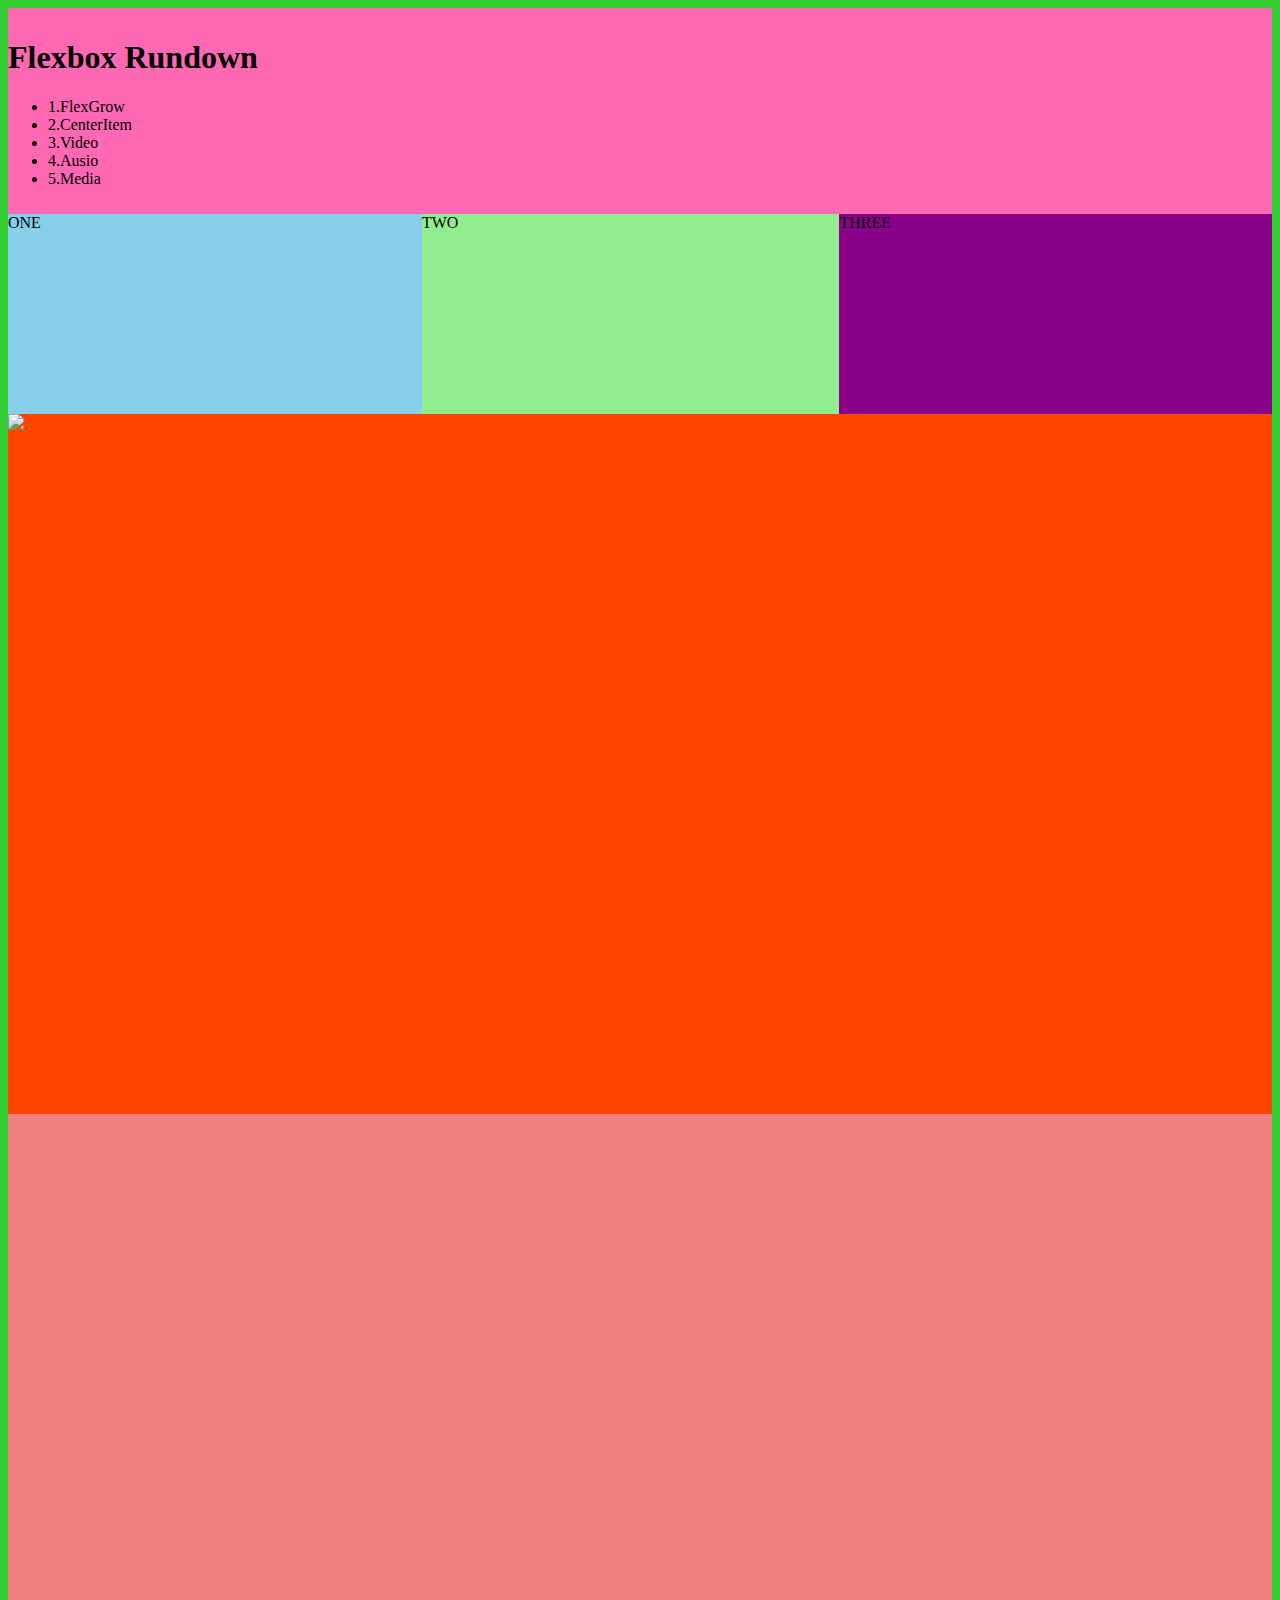
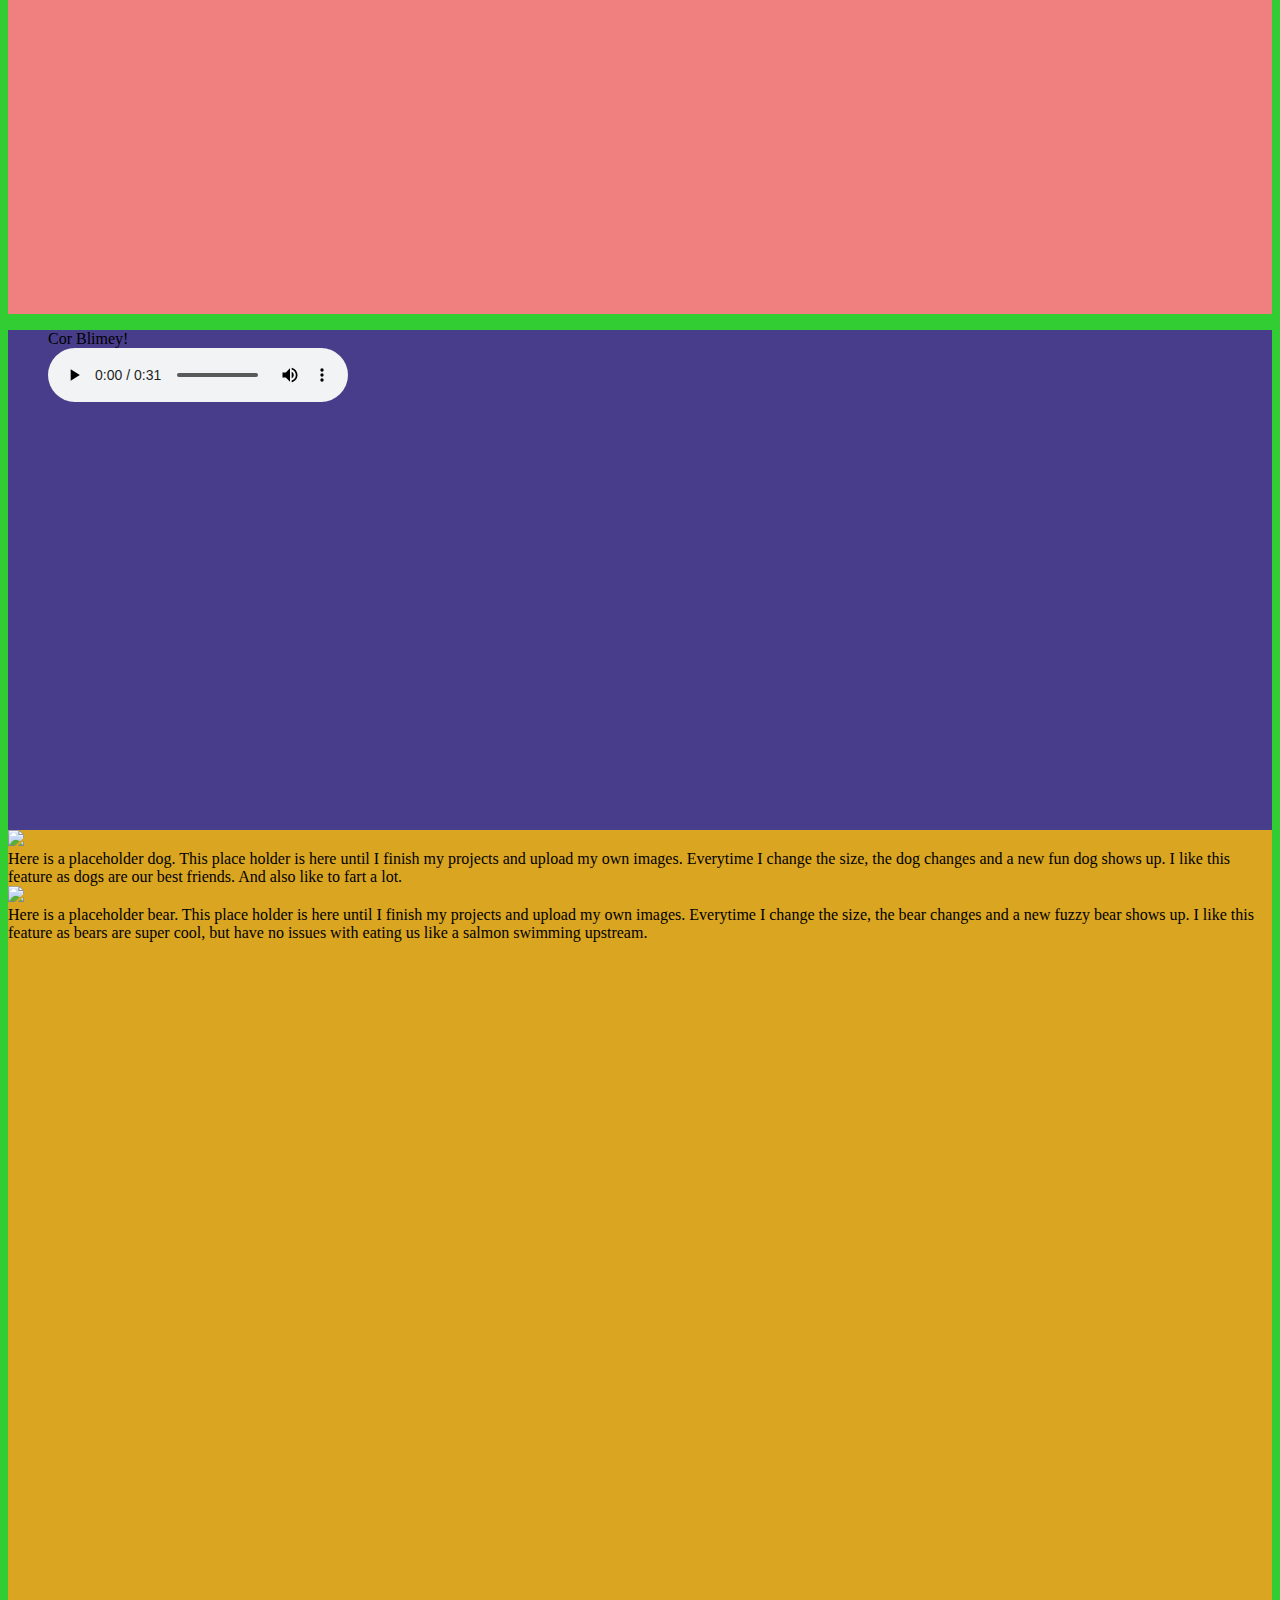
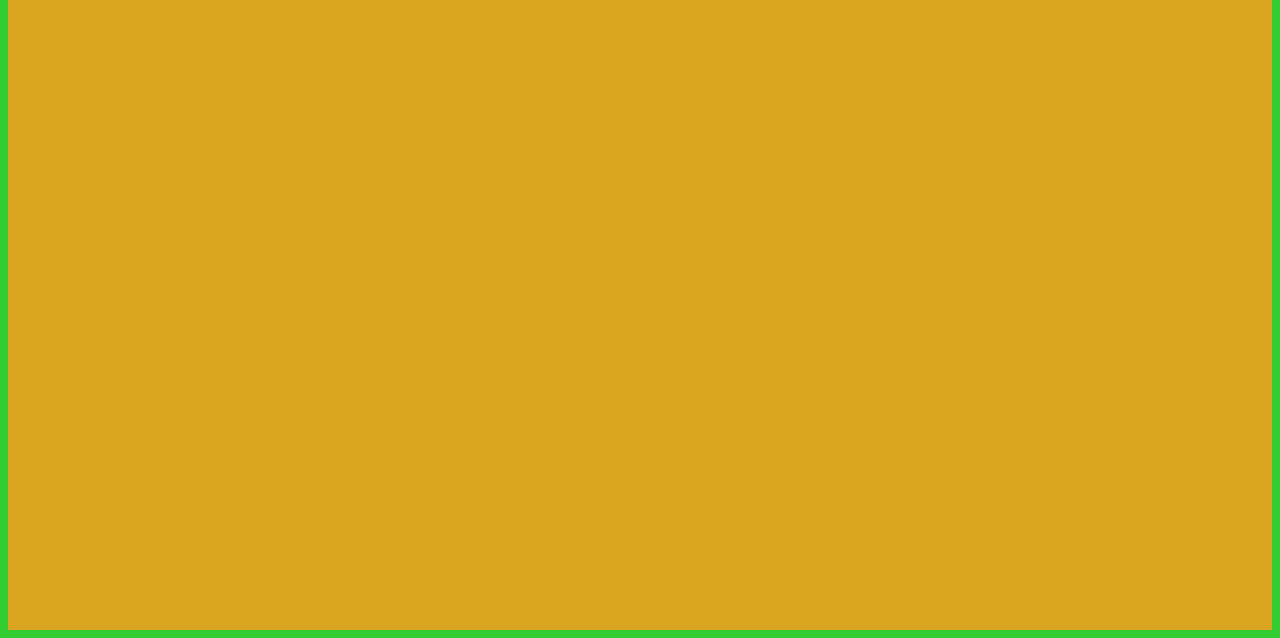
==== index.html @ 8cf91c35 "Initial commit" ====
<!DOCTYPE html>
<html lang="en">
<head>
    <meta charset="UTF-8">
    <meta http-equiv="X-UA-Compatible" content="IE=edge">
    <meta name="viewport" content="width=device-width, initial-scale=1.0">

    <link rel="stylesheet" href="styles.css">


    <title>Let's Flexbox!</title>

</head>
<body>
    

    <!--Header title and menu begin here-->
    <header>
        <h1>Flexbox Rundown</h1>

            <ul>
                <li>1.FlexGrow</li>
                <li>2.CenterItem</li>
                <li>3.Video</li>
                <li>4.Ausio</li>
                <li>5.Media</li>
            </ul>
                     
    </header>
    
    <!-- end of header information here -->
 
 
        <main>
            <div class="section-one">
                <div class="flexgrow-container">
                    <div class="box1">ONE</div>
                    <div class="box2">TWO</div>
                    <div class="box3">THREE</div>

                </div>

            </div>

            <div class="section-two">
                

                    <img src="http://placekitten.com/600/400">

                
            </div>

            <!-- video goes below -->

            <div class="section-three">



            </div>

            <div class="section-four">

                <figure>
                    <figcaption>Cor Blimey!</figcaption>
                    <audio
                        controls src="audio/corblimeygovernorfnl.m4a">
                            Your browser does not support the
                            <code>audio</code> element.
                    </audio>
                </figure>

 

            </div>

            <div class ="section-five">
                
                <div class="media-container">
                    
                        <img src="https://placedog.net/400/600">
                    
                    <div class="mediacontent">Here is a placeholder dog. This place holder is here until I finish my projects and upload my own images. Everytime I change the size, the    dog changes and a new fun dog shows up. I like this feature as dogs are our best friends. And also like to fart a lot. </div>

                </div>
                

                <div class="media-container">
                    <div class="image">
                        <img src="https://placebear.com/400/600">
                    </div>
                    <div class="mediacontent">Here is a placeholder bear. This place holder is here until I finish my projects and upload my own images. Everytime I change the size, the bear changes and a new fuzzy bear shows up. I like this feature as bears are super cool, but have no issues with eating us like a salmon swimming upstream. </div>
                </div>
                
                

            </div>
        

        </main> 
</body>
</html>
---- styles.css ----
body{
    background-color: limegreen;
}

/* header sytles */

header {
    background-color: hotpink;
    padding: 10px 0px 10px 0px;
    
    
}


/* section one flex grow and shrink */

.section-one {
    background-color: blueviolet;
    
    
}

.flexgrow-container {
    display: flex;
}

.box1 {
    background-color: skyblue;
    
    height: 200px;
    flex: 1 1 auto;

}

.box2 {

    background-color: lightgreen;
    
    height: 200px;
    flex: 1 1 auto;
}

.box3 {

    background-color: darkmagenta;
    
    height: 200px;
    flex: 1 1 auto;

}

/* section 2 center item */

.section-two {
    background-color: orangered;
    height: 700px;

}

/* section 3 youtube video */

.section-three {
    background-color: lightcoral;
    height: 800px;

}

iframe { 
    padding: 5px;
    
}


/* section 4 embed audio */

.section-four {
    background-color: darkslateblue;
    height: 500px;
    
}

/* section 5 media items */

.section-five {
    background-color: goldenrod;
    height: 1400px;

}
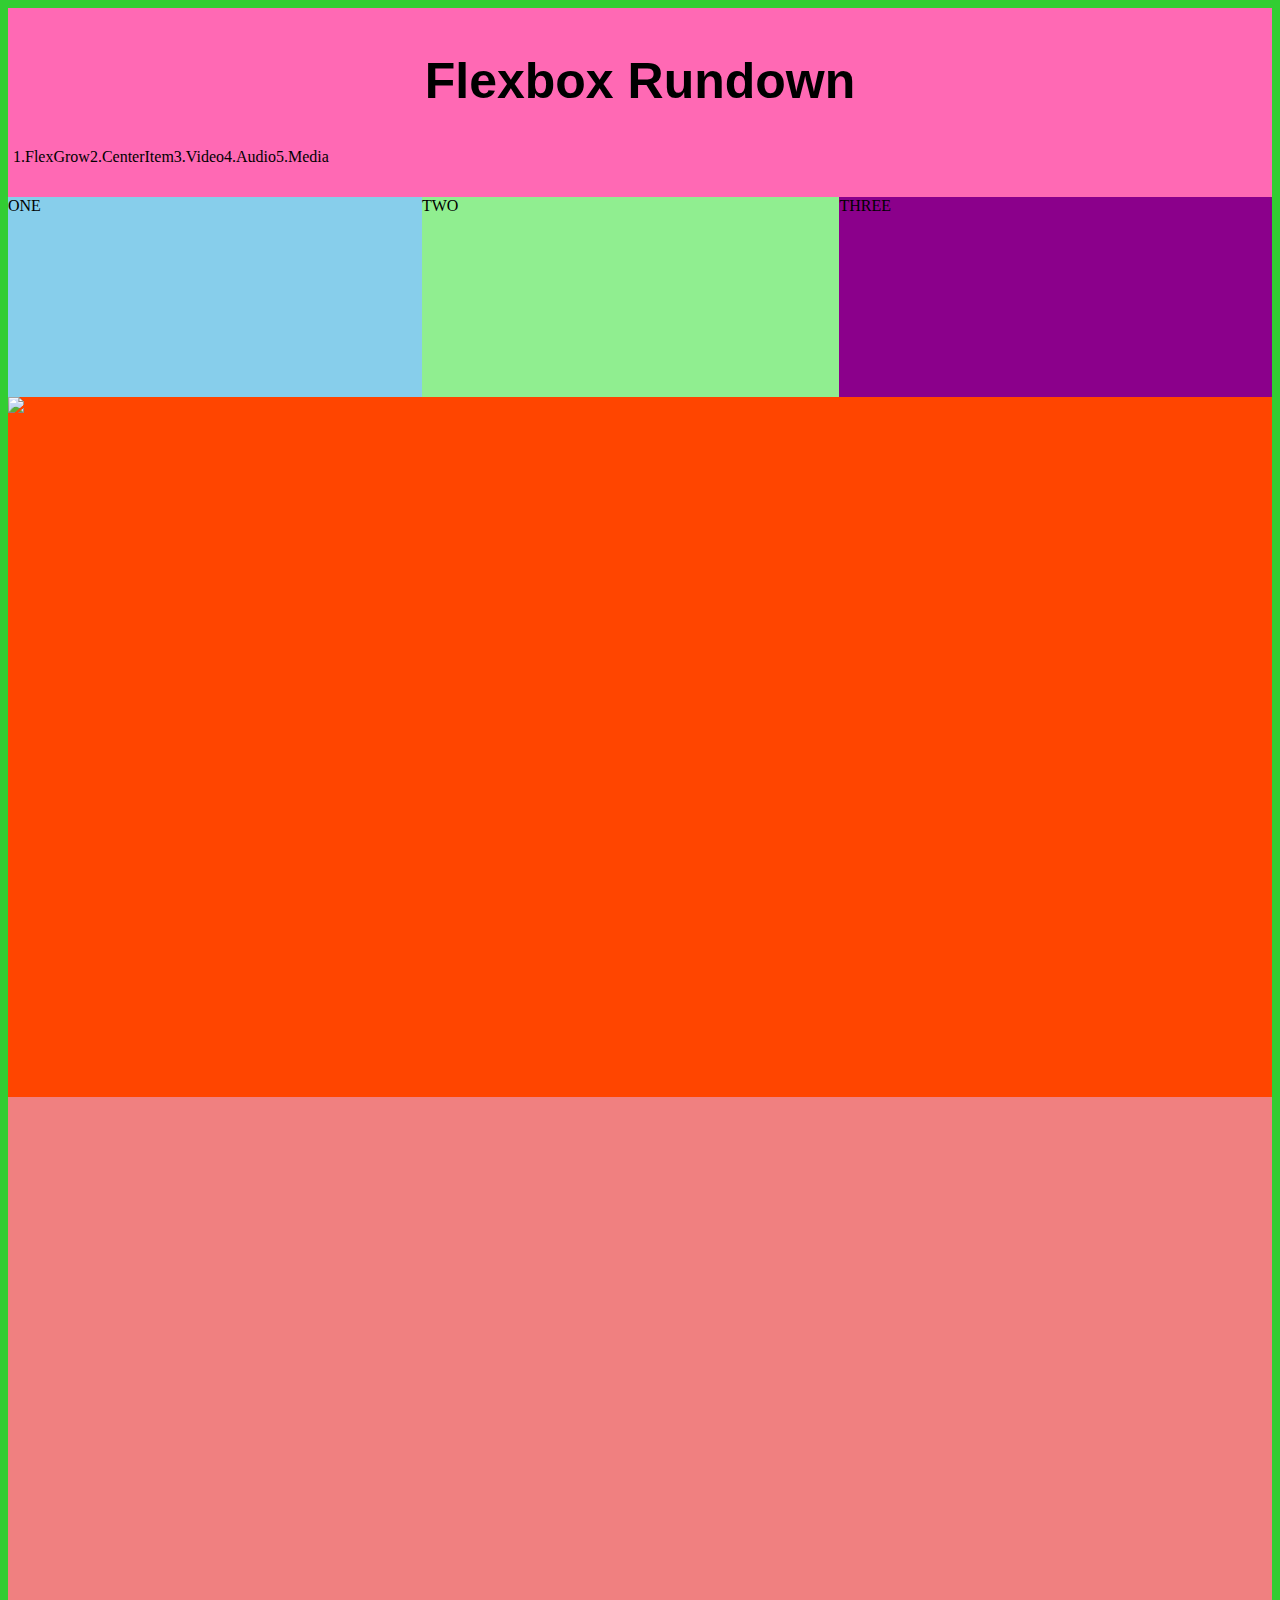
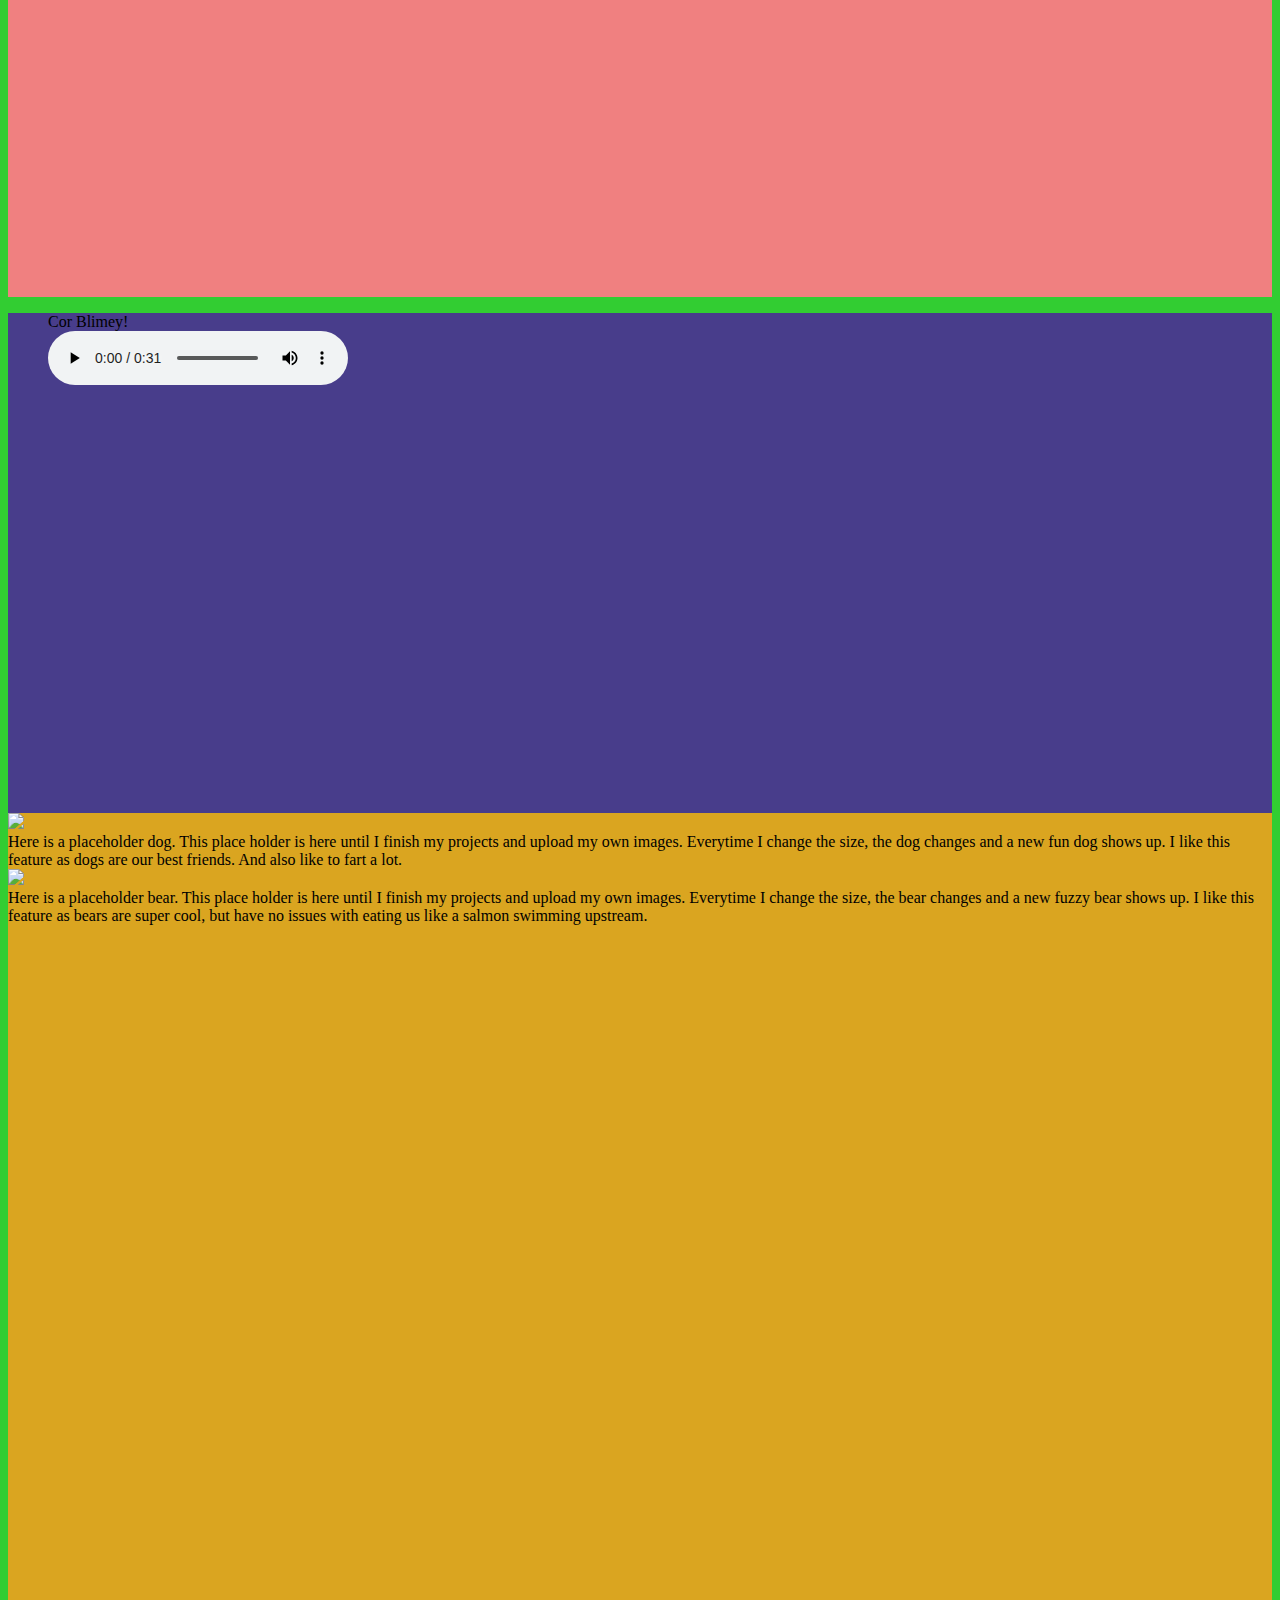
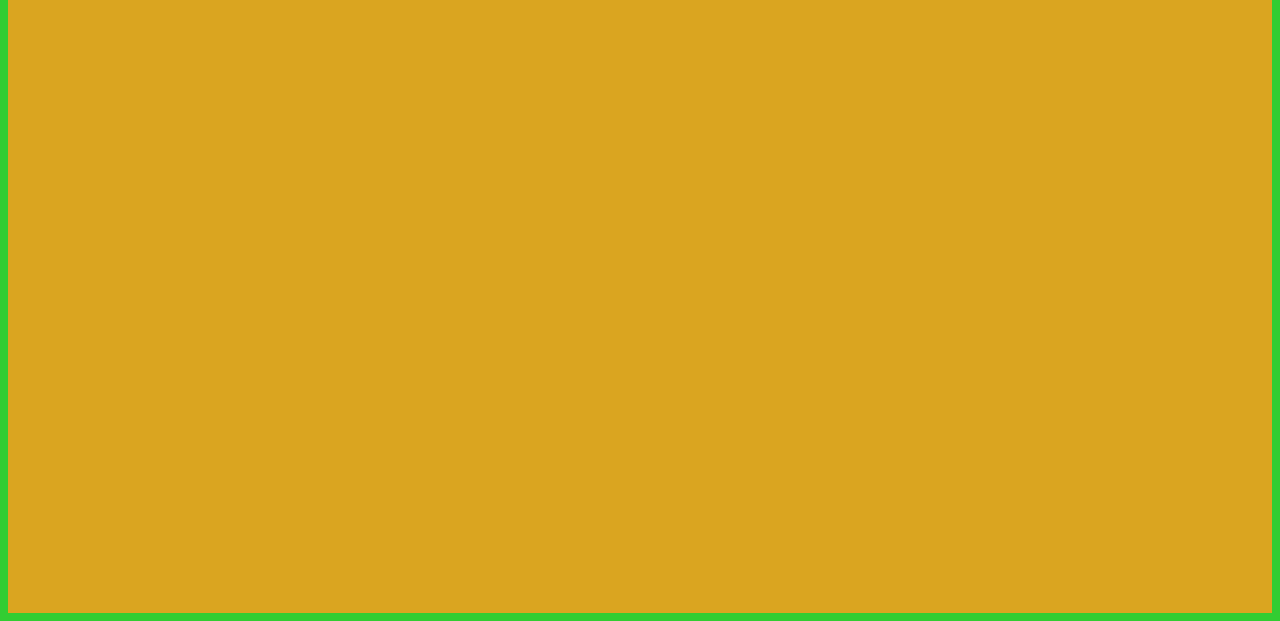
==== commit d6949f13: "ul and container navigation style" ====
--- a/index.html
+++ b/index.html
@@ -19,11 +19,13 @@
         <h1>Flexbox Rundown</h1>
 
             <ul>
+            <div class="container-navigation">
                 <li>1.FlexGrow</li>
                 <li>2.CenterItem</li>
                 <li>3.Video</li>
-                <li>4.Ausio</li>
+                <li>4.Audio</li>
                 <li>5.Media</li>
+            </div>
             </ul>
                      
     </header>
--- a/styles.css
+++ b/styles.css
@@ -1,4 +1,18 @@
+h1{
+    font-family: Verdana, Geneva, Tahoma, sans-serif;
+    font-size: 50px;
+    text-align: center;
+}
 
+ul{
+    list-style-type: none;
+    padding: 5px;
+}
+
+.container-navigation{
+    display: flex;
+    flex-wrap: wrap;
+}
 
 
 body{
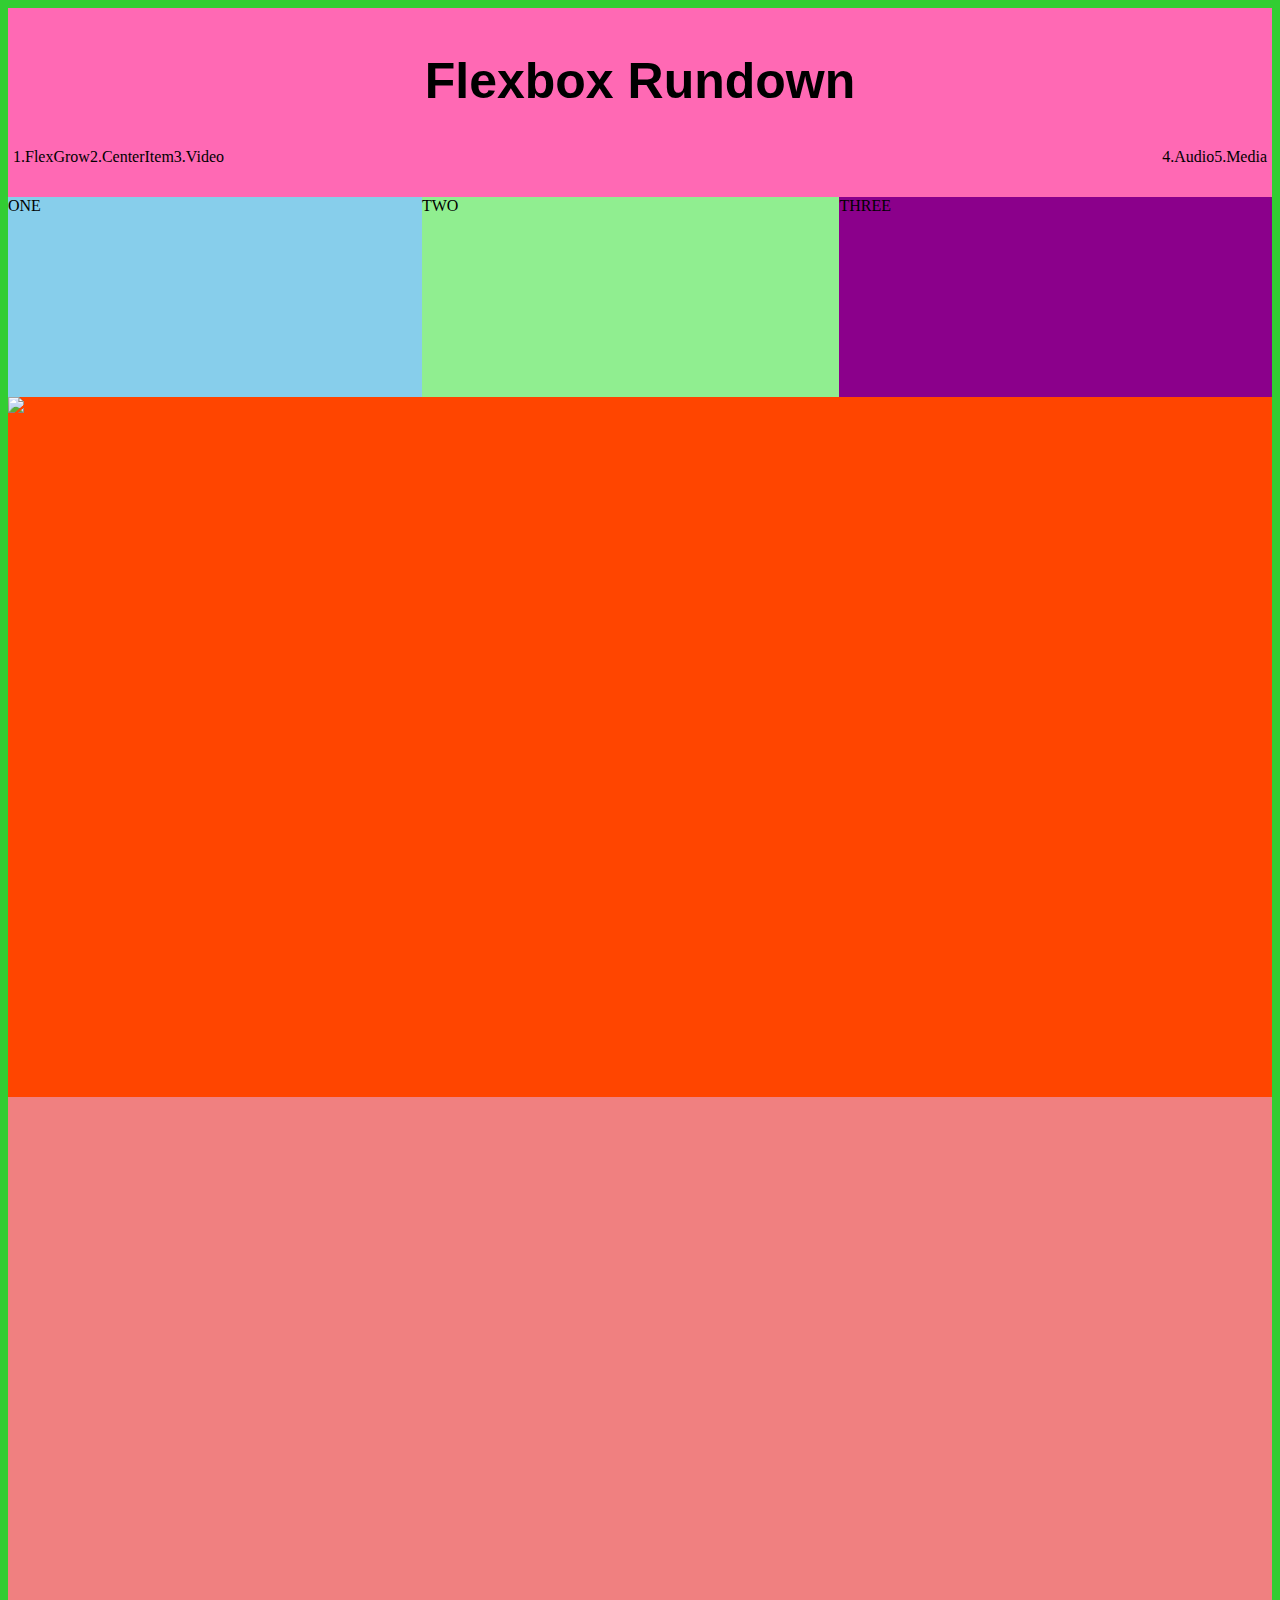
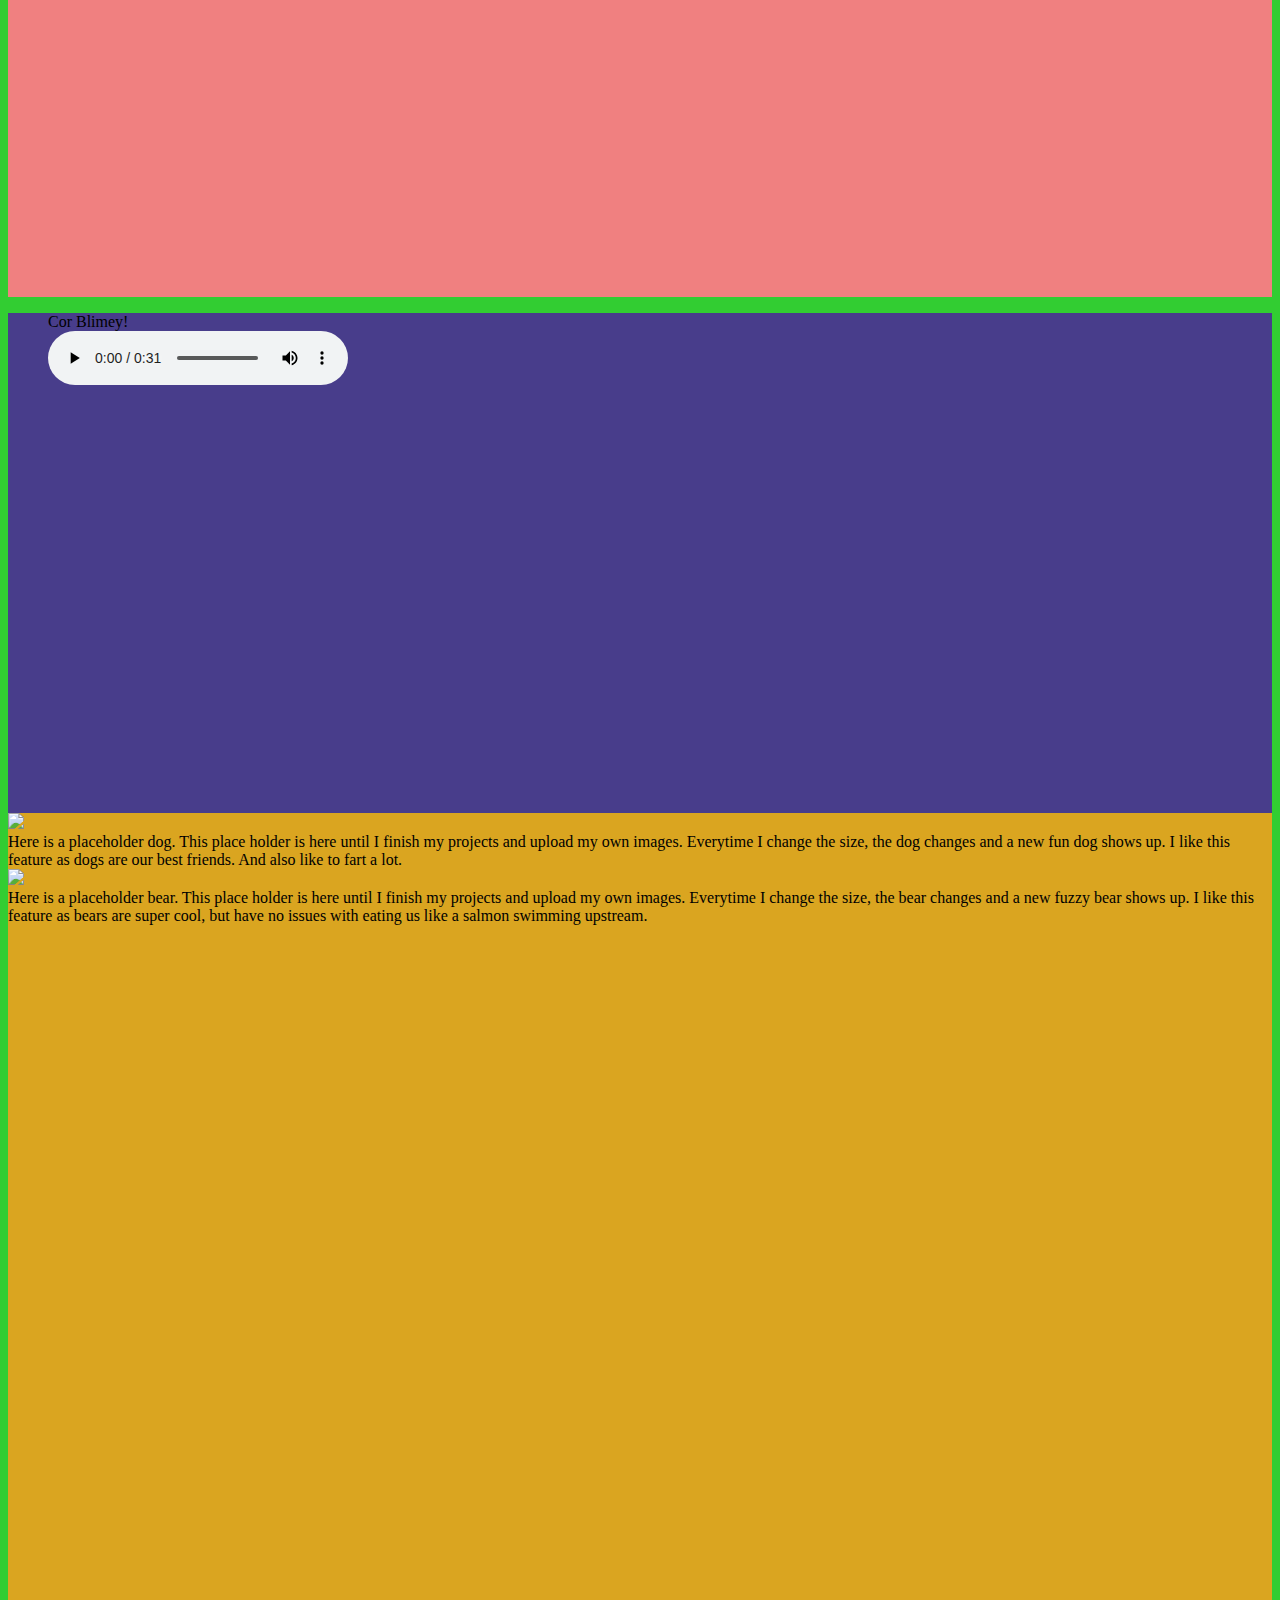
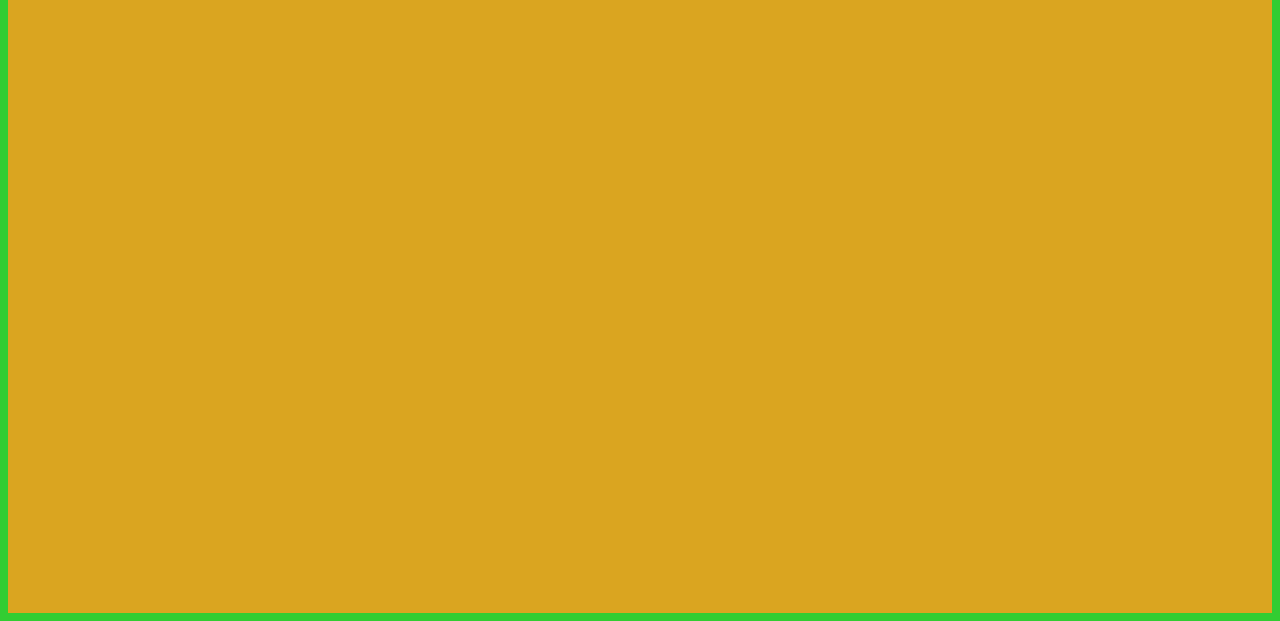
==== commit c488b9da: "aligning list" ====
--- a/index.html
+++ b/index.html
@@ -23,7 +23,7 @@
                 <li>1.FlexGrow</li>
                 <li>2.CenterItem</li>
                 <li>3.Video</li>
-                <li>4.Audio</li>
+                <li class="push">4.Audio</li>
                 <li>5.Media</li>
             </div>
             </ul>
--- a/styles.css
+++ b/styles.css
@@ -11,7 +11,13 @@
 
 .container-navigation{
     display: flex;
-    flex-wrap: wrap;
+    flex-wrap: wrap;    
+    flex-direction: row;
+    justify-content: flex-start;
+}
+
+.push{
+    margin-left: auto;
 }
 
 
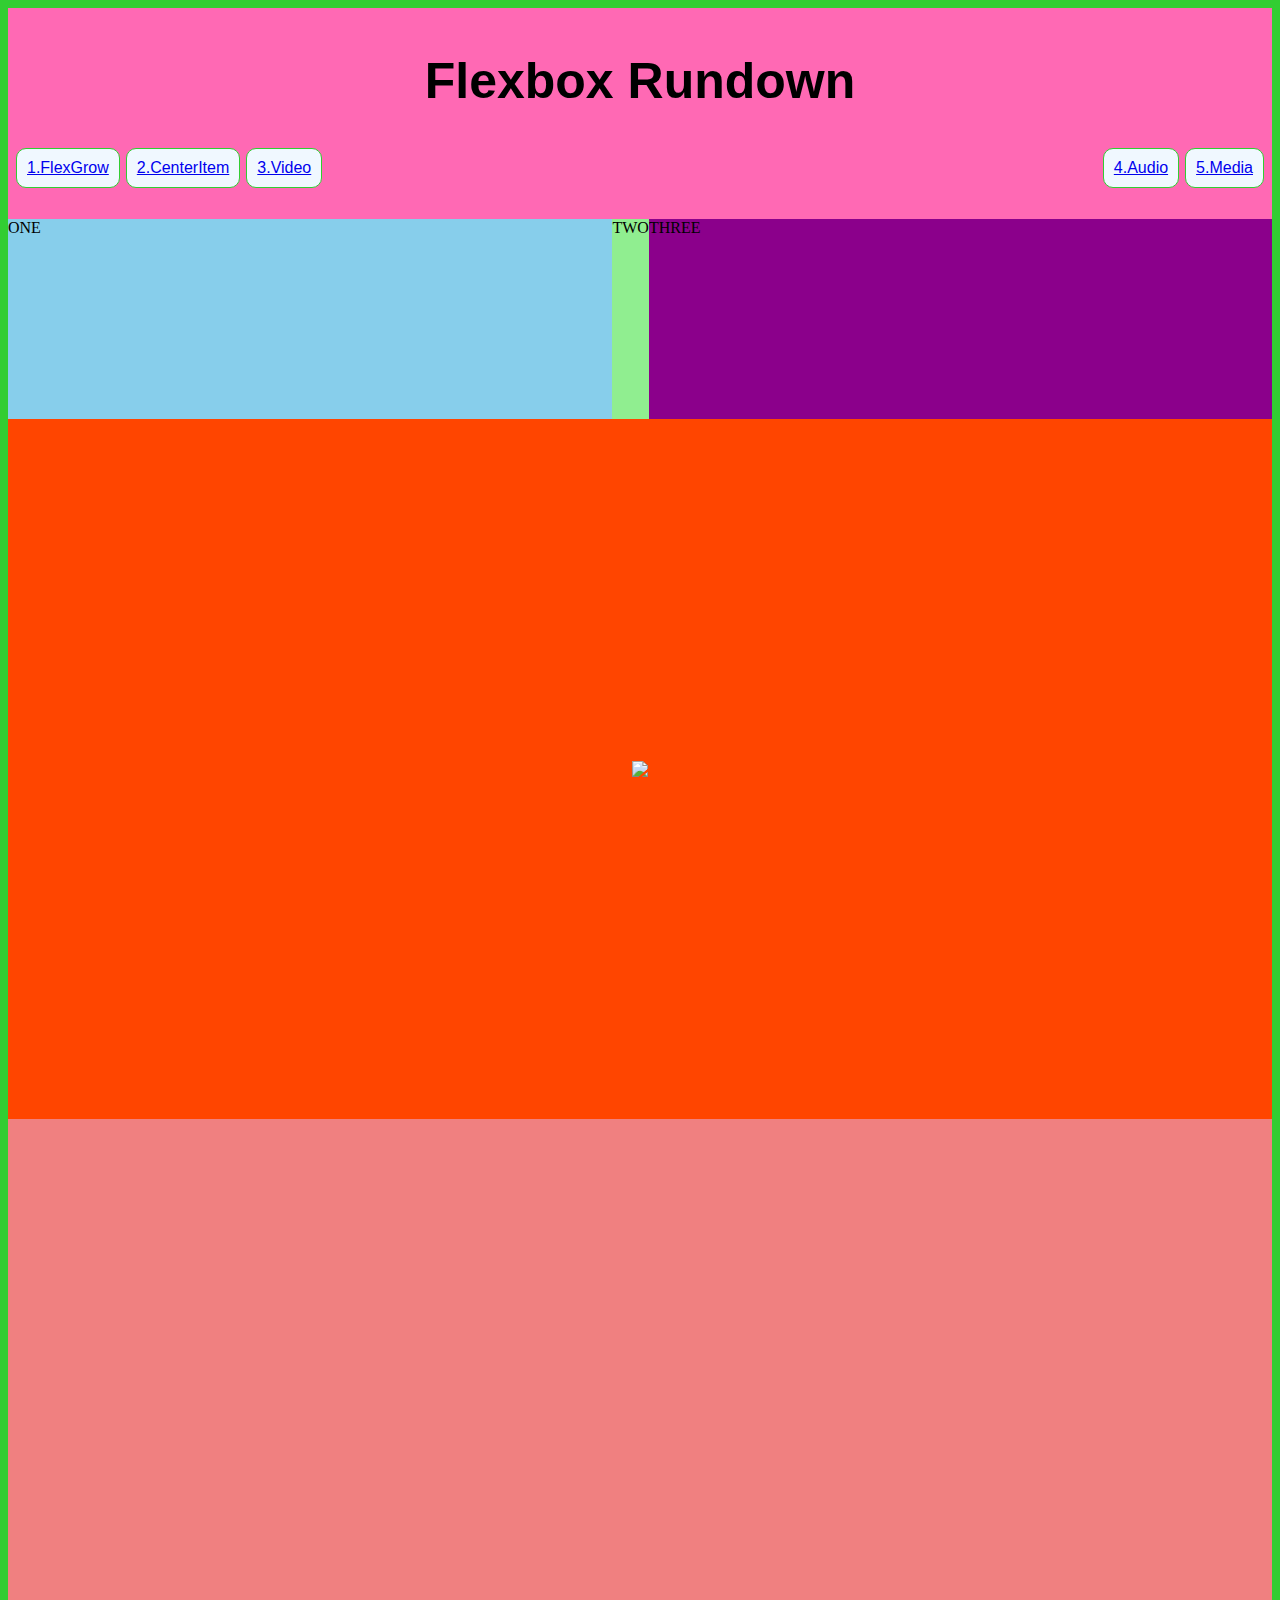
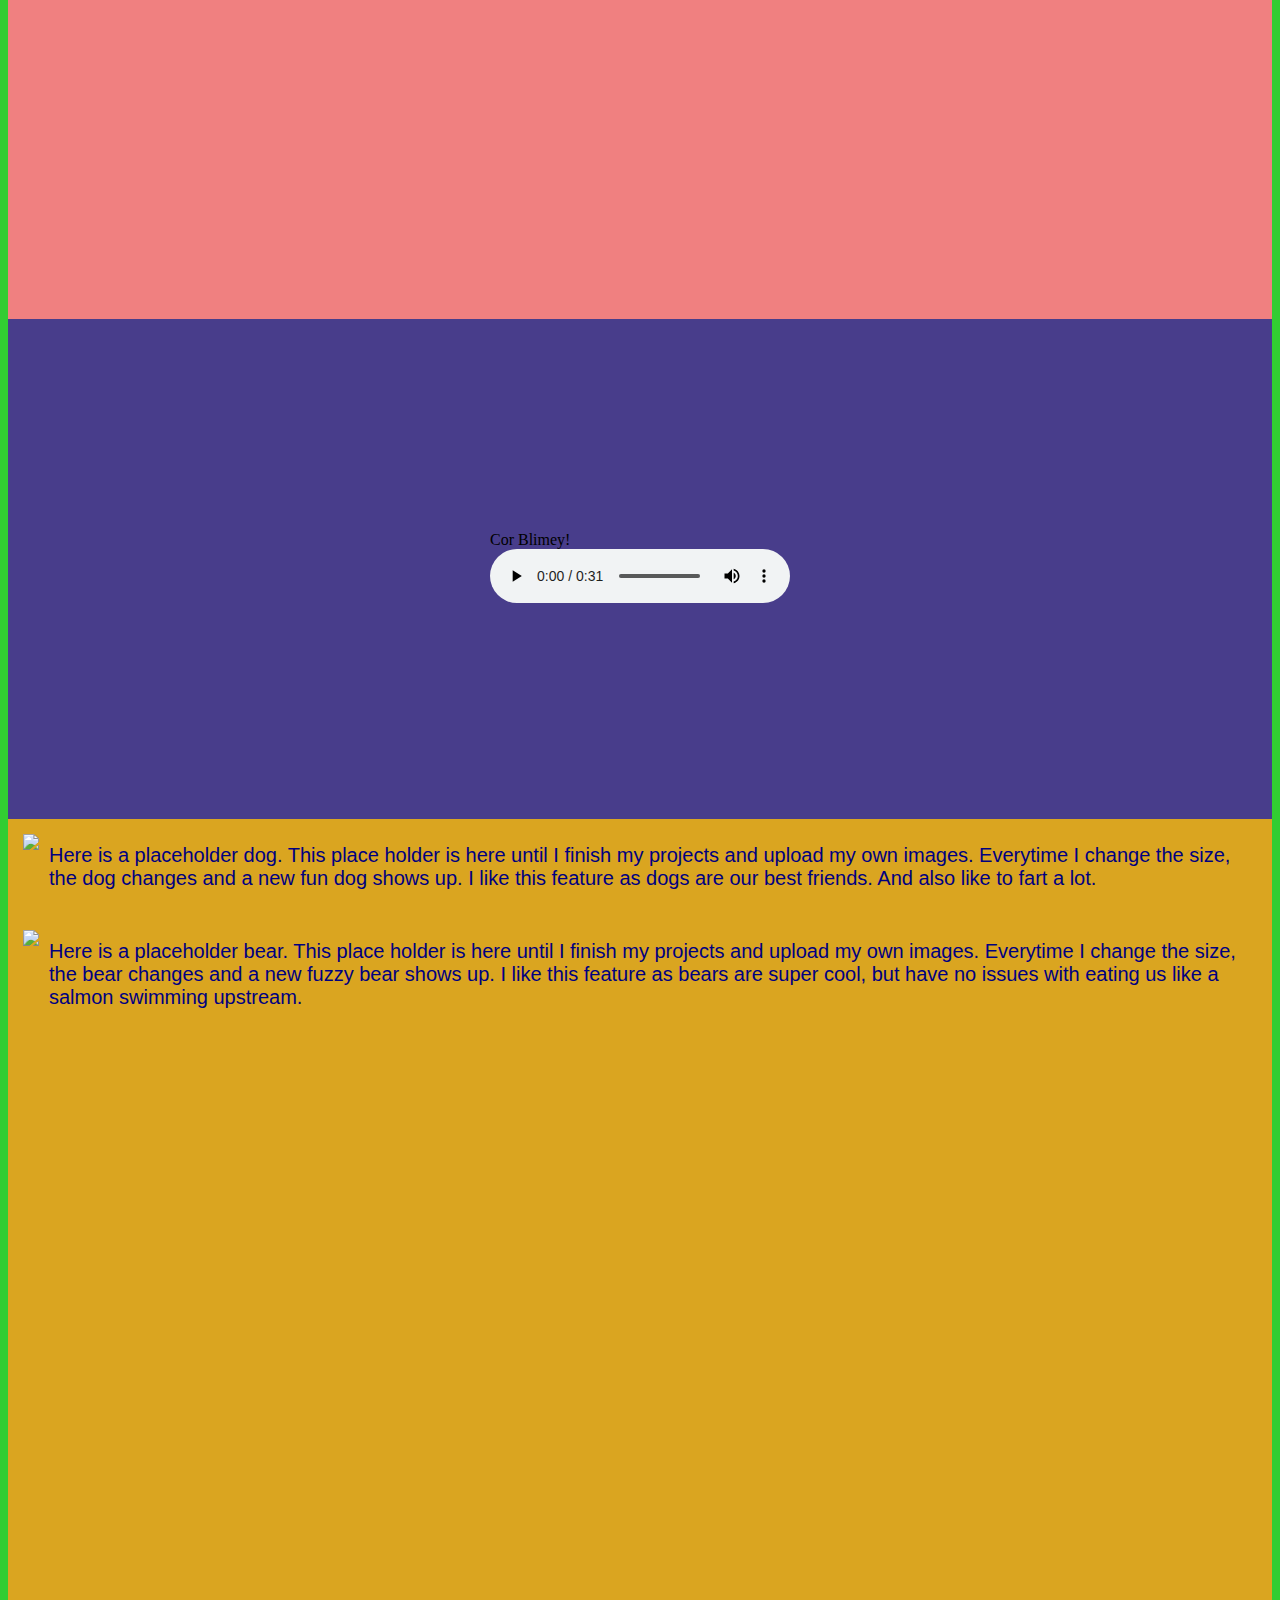
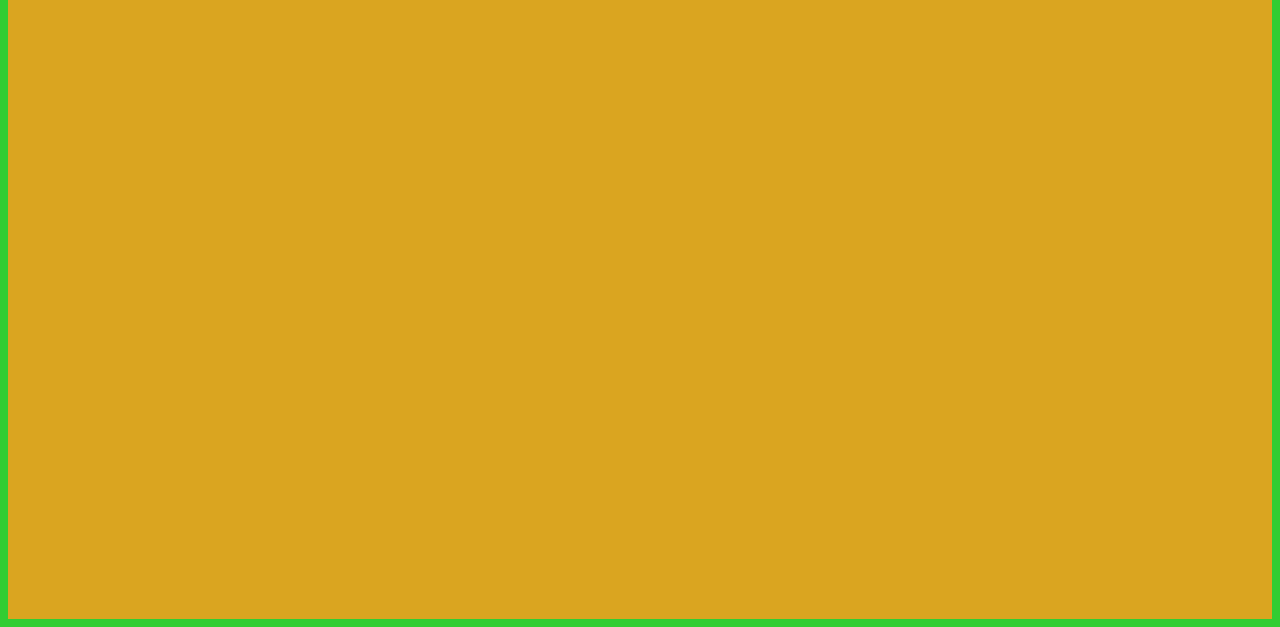
==== commit 301aa7c2: "anchor links added" ====
--- a/index.html
+++ b/index.html
@@ -20,11 +20,11 @@
 
             <ul>
             <div class="container-navigation">
-                <li>1.FlexGrow</li>
-                <li>2.CenterItem</li>
-                <li>3.Video</li>
-                <li class="push">4.Audio</li>
-                <li>5.Media</li>
+                <li><a href="#section-one">1.FlexGrow</a></li>
+                <li><a href="#section-two">2.CenterItem</a></li>
+                <li><a href="#section-three">3.Video</a></li>
+                <li class="push"><a href="#section-four">4.Audio</a></li>
+                <li><a href="#section-five">5.Media</a></li>
             </div>
             </ul>
                      
@@ -34,7 +34,7 @@
  
  
         <main>
-            <div class="section-one">
+            <div id="section-one" class="section-one">
                 <div class="flexgrow-container">
                     <div class="box1">ONE</div>
                     <div class="box2">TWO</div>
@@ -44,7 +44,7 @@
 
             </div>
 
-            <div class="section-two">
+            <div id="section-two" class="section-two">
                 
 
                     <img src="http://placekitten.com/600/400">
@@ -54,13 +54,16 @@
 
             <!-- video goes below -->
 
-            <div class="section-three">
+            <div id="section-three" class="section-three">
+                <iframe width="560" height="315" src="https://www.youtube.com/embed/vodnI38cNI0" title="YouTube video player" frameborder="0" allow="accelerometer; autoplay; clipboard-write; encrypted-media; gyroscope; picture-in-picture" allowfullscreen></iframe>
+
+                <iframe width="560" height="315" src="https://www.youtube.com/embed/SGJFWirQ3ks" title="YouTube video player" frameborder="0" allow="accelerometer; autoplay; clipboard-write; encrypted-media; gyroscope; picture-in-picture" allowfullscreen></iframe>
 
 
 
             </div>
 
-            <div class="section-four">
+            <div id="section-four" class="section-four">
 
                 <figure>
                     <figcaption>Cor Blimey!</figcaption>
@@ -75,7 +78,7 @@
 
             </div>
 
-            <div class ="section-five">
+            <div id="section-five" class ="section-five">
                 
                 <div class="media-container">
                     
--- a/styles.css
+++ b/styles.css
@@ -18,6 +18,15 @@
 
 .push{
     margin-left: auto;
+}
+
+li{
+    font-family: Verdana, Geneva, Tahoma, sans-serif;
+    padding: 10px;
+    margin: 0px 3px;
+    border: 1px solid limegreen;
+    border-radius: 10px;
+    background-color: aliceblue;
 }
 
 
@@ -60,7 +69,7 @@
     background-color: lightgreen;
     
     height: 200px;
-    flex: 1 1 auto;
+    flex: 2 -1 auto;
 }
 
 .box3 {
@@ -77,6 +86,9 @@
 .section-two {
     background-color: orangered;
     height: 700px;
+    display: flex;
+    align-items: center;
+    justify-content: center;
 
 }
 
@@ -85,6 +97,9 @@
 .section-three {
     background-color: lightcoral;
     height: 800px;
+    display: flex;
+    align-items: center;
+    justify-content: center;
 
 }
 
@@ -99,6 +114,9 @@
 .section-four {
     background-color: darkslateblue;
     height: 500px;
+    display: flex;
+    align-items: center;
+    justify-content: center;
     
 }
 
@@ -110,4 +128,22 @@
 
 }
 
+.media-container{
+    display: flex;
+    justify-content: flex-start;
+    flex-wrap: wrap;
+    padding: 15px 25px 15px 15px;
+}
 
+.media-container .mediacontent{
+    flex: 1;
+    padding: 10px;
+
+}
+
+.mediacontent{
+    font-family: Verdana, Geneva, Tahoma, sans-serif;
+    color: navy;
+    font-size: 20px;
+}
+
